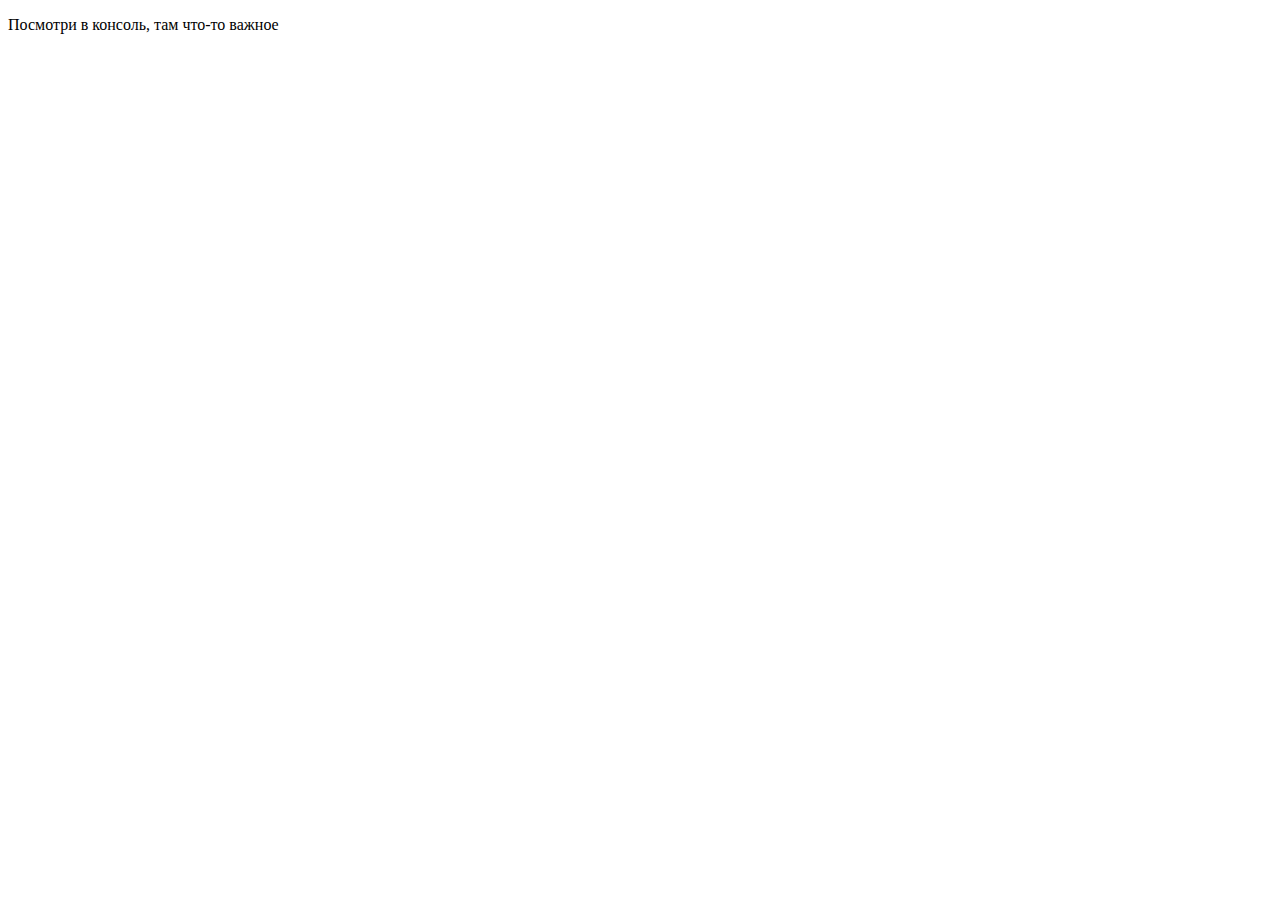
==== task1/index.html @ ee4d60fa "init" ====
<!DOCTYPE html>
<html lang="en">
  <head>
    <meta charset="UTF-8" />
    <title>JS-Start. 1 задача</title>
  </head>
  <body>
    <p>Посмотри в консоль, там что-то важное</p>
  </body>
  <script src="script.js"></script>
</html>
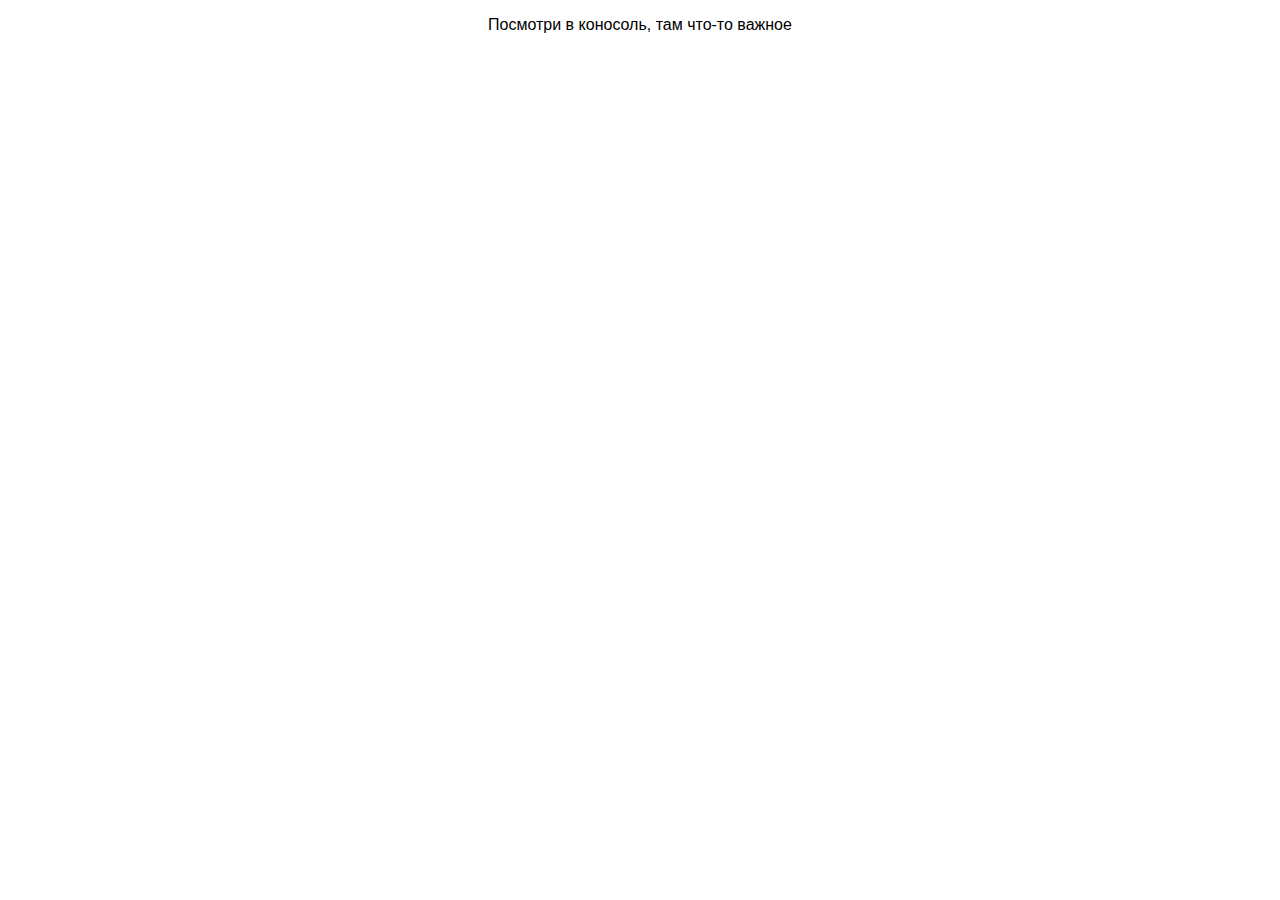
==== commit 5244ec3d: "main" ====
--- a/task1/index.html
+++ b/task1/index.html
@@ -2,10 +2,11 @@
 <html lang="en">
   <head>
     <meta charset="UTF-8" />
+    <link rel="stylesheet" type="text/css" href="style.css" />
     <title>JS-Start. 1 задача</title>
   </head>
   <body>
-    <p>Посмотри в консоль, там что-то важное</p>
+    <p>Посмотри в коносоль, там что-то важное</p>
   </body>
   <script src="script.js"></script>
 </html>
--- a/task1/style.css
+++ b/task1/style.css
@@ -0,0 +1,11 @@
+* {
+  box-sizing: border-box;
+}
+
+body {
+  display: flex;
+  justify-content: center;
+  align-items: center;
+  margin: 0;
+  font-family: Arial, Helvetica, sans-serif;
+}
